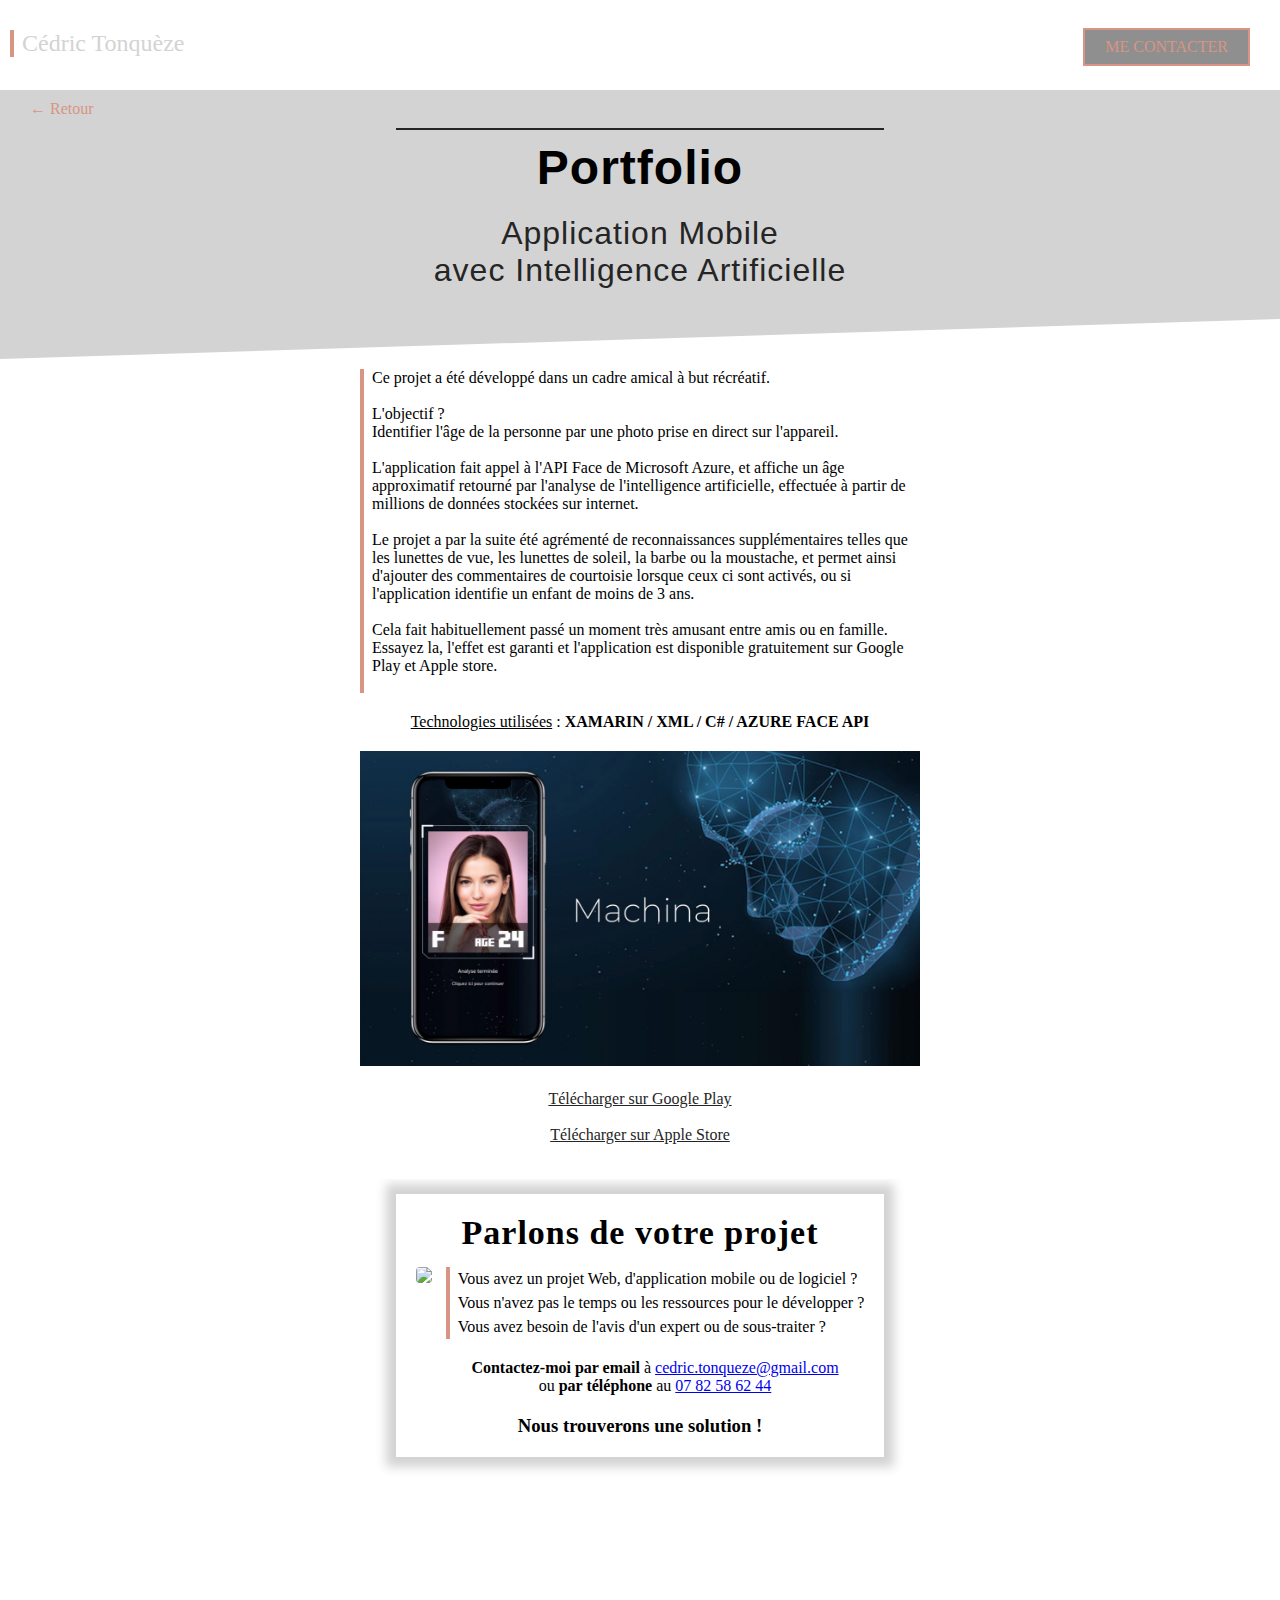
==== portfolio-application-mobile-ia.html @ d0a55e0a "Add files via upload" ====
<!DOCTYPE html>
<html lang="fr">
<head>
    <meta charset="UTF-8">
    <meta name="viewport" content="width=device-width, initial-scale=1.0">
    <title>App IA - Portfolio - CT</title>
    <link rel="stylesheet" href="style.css">
</head>
<body>
    <!-- PORTFOLIO HEADER -->
    <div class="portfolio-header">
        <div class="portfolio-header-name">
            <p>Cédric Tonquèze</p>
        </div>
        <div class="portfolio-header-contact-button">
            <a class="contact-button" href="mailto:cedric.tonqueze@gmail.com?subject=Contact%20du%20site%20Cedric%20Tonqueze">Me Contacter</a>
        </div>
    </div>

    <!-- PORTFOLIO TITRE -->
    <div class="section portfolio-titre">
        <div class="arianeLine">
            <a class="portfolio-back-button" rel="sharesheet" href="index.html">Retour</a>
        </div>
        <p class="separateur"></p>
        <p><h1>Portfolio</h1></p>
        <p><h2>Application Mobile<br>avec Intelligence Artificielle</h2></p>
    </div>
    <div class="diagonal-S1-S2"></div>
    
    <!-- PORTFOLIO CONTENU -->
    <div class="section portfolio-contenu">
        <div class="portfolio-description">
            <p>
                Ce projet a été développé dans un cadre amical à but récréatif.
                <br><br>
                L'objectif ? <br>
                Identifier l'âge de la personne par une photo prise en direct sur l'appareil.
                <br><br>
                L'application fait appel à l'API Face de Microsoft Azure, et affiche un âge approximatif retourné par l'analyse de l'intelligence artificielle, effectuée à partir de millions de données stockées sur internet.
                <br><br>
                Le projet a par la suite été agrémenté de reconnaissances supplémentaires telles que les lunettes de vue, les lunettes de soleil, la barbe ou la moustache, et permet ainsi d'ajouter des commentaires de courtoisie lorsque ceux ci sont activés, ou si l'application identifie un enfant de moins de 3 ans.
                <br><br>
                Cela fait habituellement passé un moment très amusant entre amis ou en famille.
                Essayez la, l'effet est garanti et l'application est disponible gratuitement sur Google Play et Apple store.
                <br><br>
            </p>
        </div>
        <div class="portfolio-technologies">
            <u>Technologies utilisées</u> : <b>XAMARIN / XML / C# / AZURE FACE API</b>
        </div>
        <a rel="sharesheet" href="index.html"><img src="project2.jpg"></a>
        <div class="portfolio-contenu-lien">
            <a rel="sharesheet" href="index.html">Télécharger sur Google Play</a>
            <br>
            <br>
            <a rel="sharesheet" href="index.html">Télécharger sur Apple Store</a>
        </div>
    </div>
    
    <!-- CONTACT FRAME -->
    <div class="section-frame">
        <iframe src="contact-frame.html" scrolling="no"></iframe>
    </div>

</body>
</html>
---- style.css ----
*{
    margin:0px;
    padding: 0px;
    box-sizing: border-box;
    overflow-y: overlay;
}

:root{
    --color1:white;
    --color2:#D89584;
    --color3:lightgray;
    --color4:#252525;
    --color5:black;

    --font1:Calibri;
    --font2:Arial;
}
body{
    /* background-color: green; */
    width: 100%;
    font-family: var(--font1);   
    text-align: center;
}
div.cover{
    background: url(cover_overlay.png) no-repeat center/100% 100%,
                url(cover.jpg) no-repeat center/cover;
    position: relative;
    font-family: var(--font1);
}
div.cover img.cover-profile{
    margin-top:70px
}
/* separer pour que cela corresponde également au frame de fin de page */
div img.cover-profile{
    height: 100px;
    border-radius: 25% ;
}
div.cover h1{
    color: var(--color1);
    font-size: 42px;
    letter-spacing: 1px;
    margin-top: 8px;
    margin-bottom: 12px;
}
div.cover p{
    color: var(--color3);
}
div.cover p.accroche{
    font-family: var(--font2);
    margin:0px
}
div.cover-contact{
    background-color:transparent;
    position: absolute;
    top: 10px;
    left: 10px;
    border-left: 4px solid var(--color2);
    padding-left: 8px;
}
div.cover-contact *{
    text-align: left;
    text-decoration: none;
    font-size: medium;
    color: var(--color3);
    margin: 0px;
}
div.cover-contact *:first-child{
    margin-bottom: 8px;
}
div.cover-contact *:hover{
    color: var(--color1);
}
div.cover-contact-button {
    margin-top: 35px;
    margin-bottom: 45px;
}
a.contact-button{
    display: inline-block;
    vertical-align: middle;
    text-decoration: none;
    text-transform: uppercase;
    padding: 8px 20px;
    color: var(--color2);
    background-color: #00000070;
    border: 2px solid var(--color2);
}
a.contact-button:hover{
    color: var(--color1);
    border: 2px solid var(--color1);
}
div.section {
    /* background-color: orangered; */
    padding : 10px 30px 20px 30px;
    /* border: solid black; */
    /* border-width : 10px 30px 20px 30px;    */
}
div.section1 {
    /* background-color: red; */
    background-color: var(--color3);
}
div.section1 p{
    /* background-color: yellow; */
    font-size: 22px;
    color: var(--color4);
    max-width: 580px;
    margin-top: 20px;
    margin-left: auto;
    margin-right: auto;
    line-height: 1.5;
}
p.separateur {
    /* background-color: red; */
    background-color: var(--color4);
    width: 40%;
    height: 2px;
    margin-left: auto;
    margin-right: auto;
}
.diagonal-S1-S2 {
    box-sizing: border-box;
    border-top: 40px solid var(--color3);
    border-right: 100vw solid var(--color1);
}
div.section2 {
    /* background-color: red; */
    background-color: var(--color1);
}
h2{
    /* background-color: yellow; */
    font-size: 34px;
    letter-spacing: 1px;
}
div.savoir-plus{
    /* background-color: blue; */
}
div.savoir-plus .element{
    /* background-color: green; */
    display: inline-block;
    vertical-align:middle;
    /* margin: 8px; */
    border: 8px solid transparent;
}
div.savoir-plus .col40{
    /* background-color: purple; */
    width:34%;
    min-width: 200px;
    max-width: 280px;
}
div.savoir-plus img{
    background-color: grey;
    width: 100%;
    border-right: 4px solid var(--color2);
}
div.savoir-plus .col60{
    /* background-color: yellow; */
    width: 60%;
    min-width: 220px;
    max-width: 540px;
}
div.col60 p{
    /* background-color: yellow; */
    text-align: left;
}
div.col60 *{
    color: var(--color4);
}
div.col60 a:hover{
    color: blue;
}
.diagonal-S2-S3 {
    box-sizing: border-box;
    border-top: 40px solid var(--color1);
    border-right: 100vw solid var(--color3);
}
div.section3 {
    /* background-color: red; */
    background-color: var(--color3);
}
div.portfolio{
    /* background-color: blue; */
}
div.portfolio *{
    color: var(--color4);
}
div.portfolio *:hover{
    color: blue;
}
div.portfolio table{
    /* background-color: green; */
    display: inline-block;
    /* margin: 8px; */
    border: 8px solid transparent;
    max-width: 300px;
    width:100%;
    vertical-align: top;
}
div.portfolio .barre-verticale{
    height:50px;
    width: 4px;
    background-color: var(--color2);
    margin-right: 8px;
}
div.portfolio img{
    width:100%;
}
div.section-frame {
    /* background-color: red; */
    background-color: var(--color1);
}
iframe{
    margin-top: 15px;
    width: 100%;
    height: 660px;
    border: none;    
}
div.frame{
    background-color: var(--color1);
    margin: 15px;
    box-shadow: 0px 0px 10px 10px var(--color3);
    padding: 20px 20px;
    display:inline-block;
}
div.frame img{
    margin-top: 15px;
}
div.frame-texte{
    display:inline-block;
    float: center;
    vertical-align: top;
    margin-top: 15px;
    margin-left: 10px;
}
div.frame-accroche{
    text-align: left;
    line-height: 1.5;
    border-left: 4px solid var(--color2);
    padding-left: 8px;
}
div.frame-texte p{
    margin-top: 10px;
    margin-bottom: 10px;
    padding-top: 10px;
    padding-bottom: 10px;
}

/* PORTFOLIO PAGES */
div.portfolio-header{
    /* background-color: green; */
    background-color: var(--color4);
    background: url(cover.jpg) no-repeat center 100%/cover;
    min-height: 90px;
    min-width: 190px;
    padding: 10px 30px 10px 10px;
}
div.portfolio-header-name{
    background-color:transparent;
    /* background-color:yellow; */
    float: left;
    margin-top: 20px;
    color: var(--color3);
    border-left: 4px solid var(--color2);
    padding-left: 8px;
    font-size: x-large;
}
div.portfolio-header-contact-button{
    /* background-color:purple; */
    float:right;
    margin-top: 18px;
}
div.arianeLine{
    text-align: left;
    color: var(--color4);
}
a.portfolio-back-button:before{
    content: '\2190  '; /* place une fleche retour avant le texte */
}
a.portfolio-back-button{
    text-decoration: none;
    color: var(--color2);
}
a.portfolio-back-button:hover{
    color: var(--color1);
}
div.portfolio-titre{
    /* background-color: red; */
    background-color: var(--color3);
}
div.portfolio-titre p{
    /* background-color: yellow; */
    margin-top: 10px;
    margin-left: auto;
    margin-right: auto;
    font-size: 22px;
    line-height: 1.5;
    color: var(--color4);
}
div.portfolio-titre h1{
    /* background-color: yellow; */
    color: var(--color5);
    font-family: var(--font2);
    font-size: xxx-large;
    letter-spacing: 1px;
}
div.portfolio-titre h2{
    /* background-color: yellow; */
    color: var(--color4);
    font-family: var(--font2);
    font-size: xx-large;
    font-weight: normal;
    letter-spacing: 1px;
}
div.portfolio-contenu {
    /* background-color: red; */
}
div.portfolio-contenu p{
    /* background-color: yellow; */
    text-align: left;
    border-left: 4px solid var(--color2);
    padding-left: 8px;
    max-width: 560px;
    margin-left: auto;
    margin-right: auto;
}
div.portfolio-technologies{
    /* background-color: green; */
    margin-top: 20px;
    margin-left: auto;
    margin-right: auto;
}
div.portfolio-contenu img{
    background-color: grey;
    margin: 20px;
    width:70%;
    max-width: 560px;
}
div.portfolio-contenu-lien *{
    /* background-color: green; */
    color: var(--color4);
    margin-left: auto;
    margin-right: auto;
}
div.portfolio-contenu-lien *:hover{
    color: blue;
}
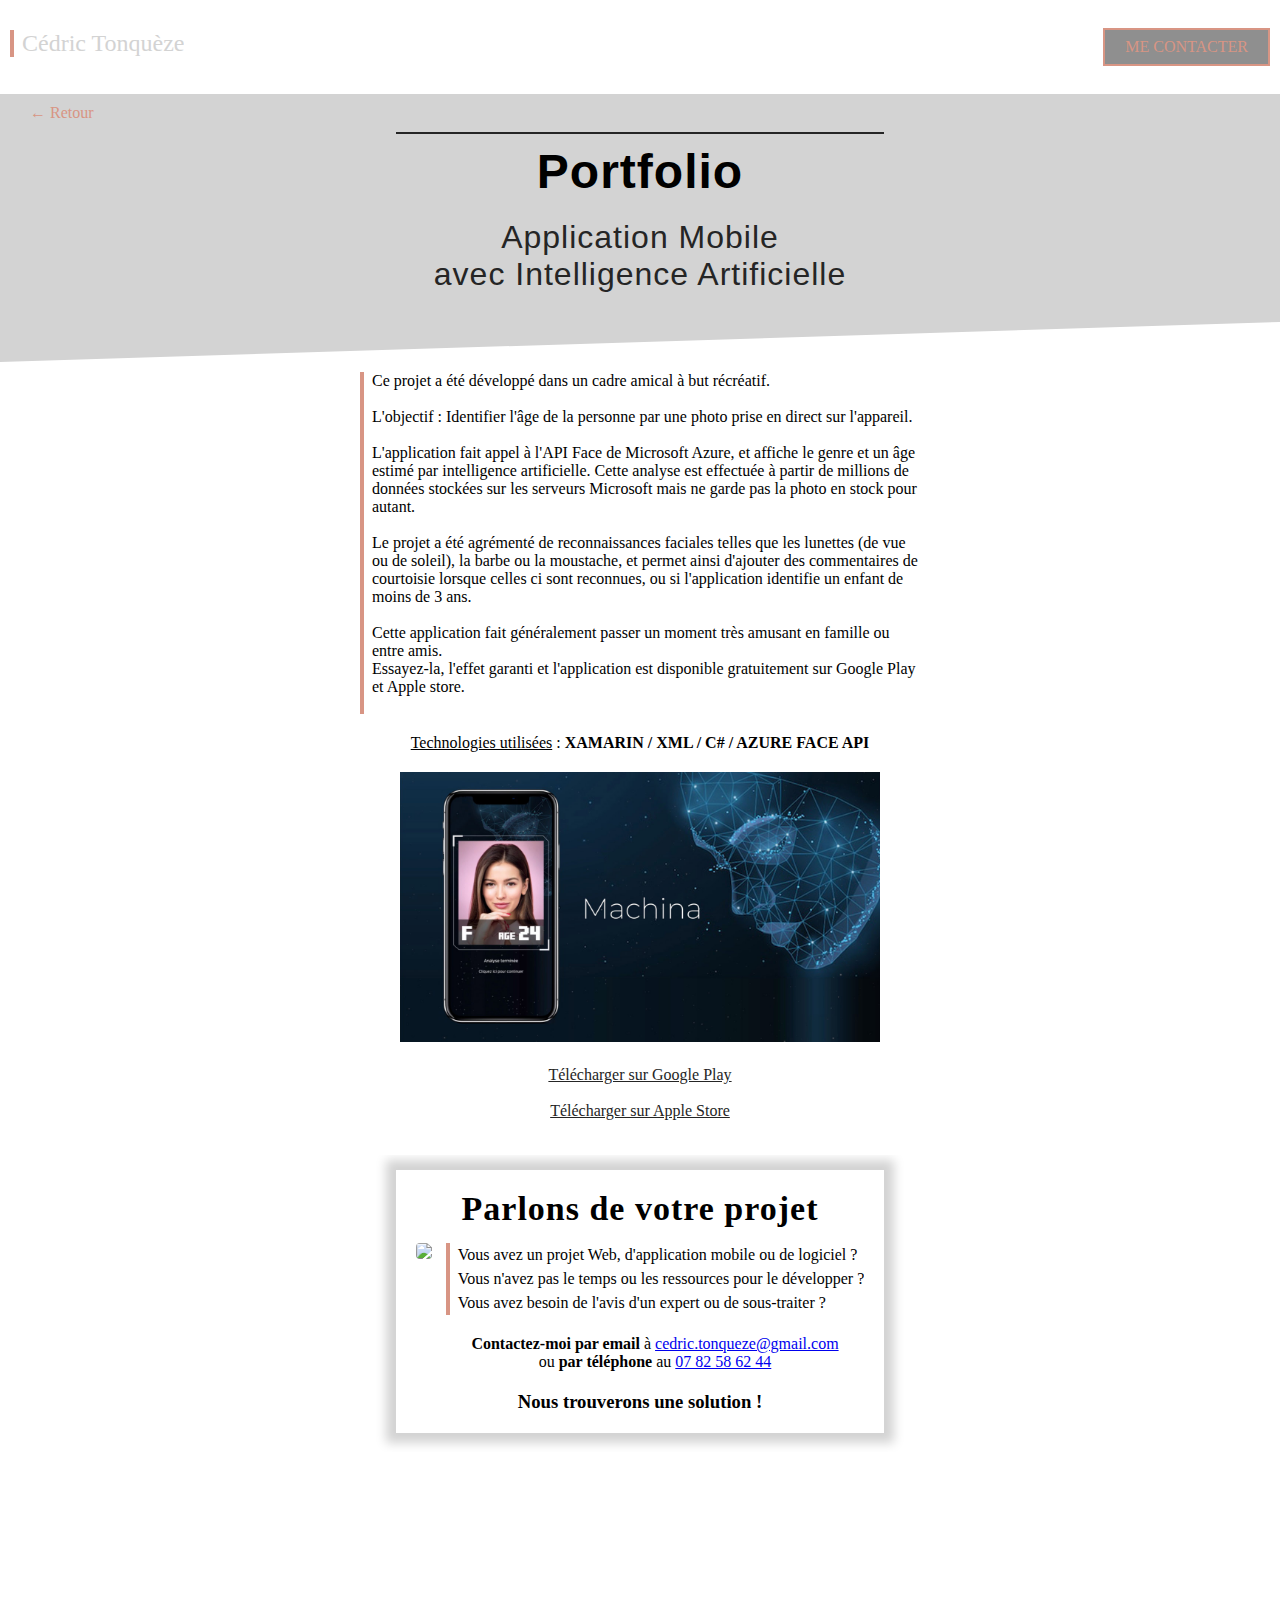
==== commit fcc20cc3: "Add files via upload" ====
--- a/portfolio-application-mobile-ia.html
+++ b/portfolio-application-mobile-ia.html
@@ -34,15 +34,14 @@
             <p>
                 Ce projet a été développé dans un cadre amical à but récréatif.
                 <br><br>
-                L'objectif ? <br>
-                Identifier l'âge de la personne par une photo prise en direct sur l'appareil.
+                L'objectif : Identifier l'âge de la personne par une photo prise en direct sur l'appareil.
                 <br><br>
-                L'application fait appel à l'API Face de Microsoft Azure, et affiche un âge approximatif retourné par l'analyse de l'intelligence artificielle, effectuée à partir de millions de données stockées sur internet.
+                L'application fait appel à l'API Face de Microsoft Azure, et affiche le genre et un âge estimé par intelligence artificielle. Cette analyse est effectuée à partir de millions de données stockées sur les serveurs Microsoft mais ne garde pas la photo en stock pour autant.
                 <br><br>
-                Le projet a par la suite été agrémenté de reconnaissances supplémentaires telles que les lunettes de vue, les lunettes de soleil, la barbe ou la moustache, et permet ainsi d'ajouter des commentaires de courtoisie lorsque ceux ci sont activés, ou si l'application identifie un enfant de moins de 3 ans.
+                Le projet a été agrémenté de reconnaissances faciales telles que les lunettes (de vue ou de soleil), la barbe ou la moustache, et permet ainsi d'ajouter des commentaires de courtoisie lorsque celles ci sont reconnues, ou si l'application identifie un enfant de moins de 3 ans.
                 <br><br>
-                Cela fait habituellement passé un moment très amusant entre amis ou en famille.
-                Essayez la, l'effet est garanti et l'application est disponible gratuitement sur Google Play et Apple store.
+                Cette application fait généralement passer un moment très amusant en famille ou entre amis.
+                <br>Essayez-la, l'effet garanti et l'application est disponible gratuitement sur Google Play et Apple store.
                 <br><br>
             </p>
         </div>
--- a/style.css
+++ b/style.css
@@ -16,14 +16,21 @@
     --font2:Arial;
 }
 body{
+    /* TEST */
     /* background-color: green; */
     width: 100%;
     font-family: var(--font1);   
     text-align: center;
 }
+
+/* COVER */
+
 div.cover{
+    /* TEST */
+    background-color : var(--color4);
+    background-size: cover;
     background: url(cover_overlay.png) no-repeat center/100% 100%,
-                url(cover.jpg) no-repeat center/cover;
+                url(cover.jpg) no-repeat center/cover ;
     position: relative;
     font-family: var(--font1);
 }
@@ -71,8 +78,9 @@
     color: var(--color1);
 }
 div.cover-contact-button {
-    margin-top: 35px;
-    margin-bottom: 45px;
+    /* background-color: red; */
+    padding-top: 35px;
+    padding-bottom: 45px;
 }
 a.contact-button{
     display: inline-block;
@@ -118,6 +126,7 @@
 }
 .diagonal-S1-S2 {
     box-sizing: border-box;
+    margin-top:-1px;
     border-top: 40px solid var(--color3);
     border-right: 100vw solid var(--color1);
 }
@@ -169,6 +178,7 @@
 }
 .diagonal-S2-S3 {
     box-sizing: border-box;
+    margin-bottom:-1px;
     border-top: 40px solid var(--color1);
     border-right: 100vw solid var(--color3);
 }
@@ -243,14 +253,35 @@
     padding-bottom: 10px;
 }
 
+
+/* COVER For MOBILE PHONES : */
+@media only screen and (max-width: 425px) {
+
+    div.cover h1{
+        font-size: xx-large;
+    }
+    div.cover p.accroche{
+        max-width: 300px;
+        margin-left: auto;
+        margin-right: auto;
+    }
+
+    div.section1 p{
+        font-size: large;
+    }
+}
+
+
+
 /* PORTFOLIO PAGES */
 div.portfolio-header{
     /* background-color: green; */
     background-color: var(--color4);
-    background: url(cover.jpg) no-repeat center 100%/cover;
+    background-size: cover;
+    background: url(cover.jpg) no-repeat center 70%/cover;
     min-height: 90px;
     min-width: 190px;
-    padding: 10px 30px 10px 10px;
+    padding: 10px;
 }
 div.portfolio-header-name{
     background-color:transparent;
@@ -266,6 +297,7 @@
     /* background-color:purple; */
     float:right;
     margin-top: 18px;
+    margin-bottom: 18px;
 }
 div.arianeLine{
     text-align: left;
@@ -329,9 +361,10 @@
 }
 div.portfolio-contenu img{
     background-color: grey;
-    margin: 20px;
+    margin: 20px 0px;
     width:70%;
-    max-width: 560px;
+    min-width: 160px;
+    max-width: 480px;
 }
 div.portfolio-contenu-lien *{
     /* background-color: green; */
@@ -342,3 +375,17 @@
 div.portfolio-contenu-lien *:hover{
     color: blue;
 }
+
+/* PORTFOLIO PAGES For MOBILE PHONES : */
+@media only screen and (max-width: 425px) {
+
+    div.portfolio-titre h1{
+        font-size: xx-large;
+    }
+    div.portfolio-titre h2{
+        font-size: large;
+    }
+}
+
+
+
